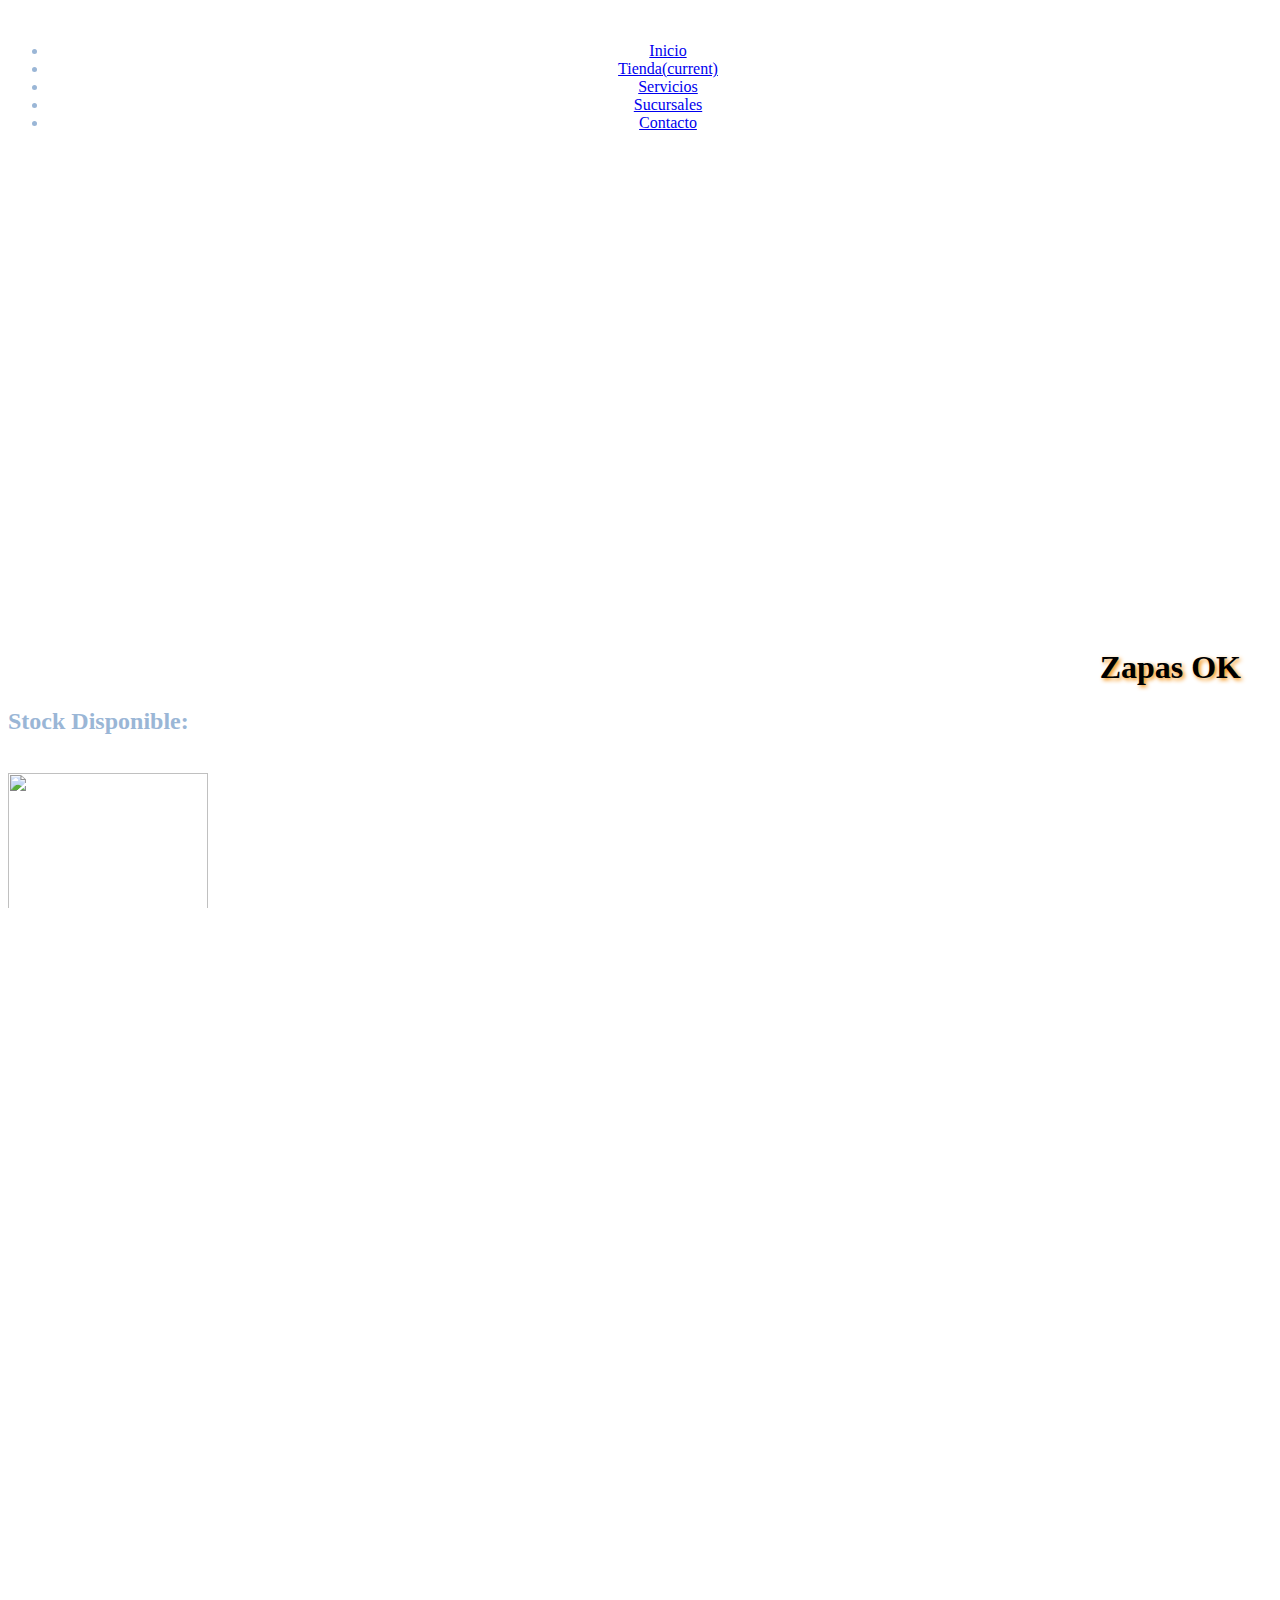
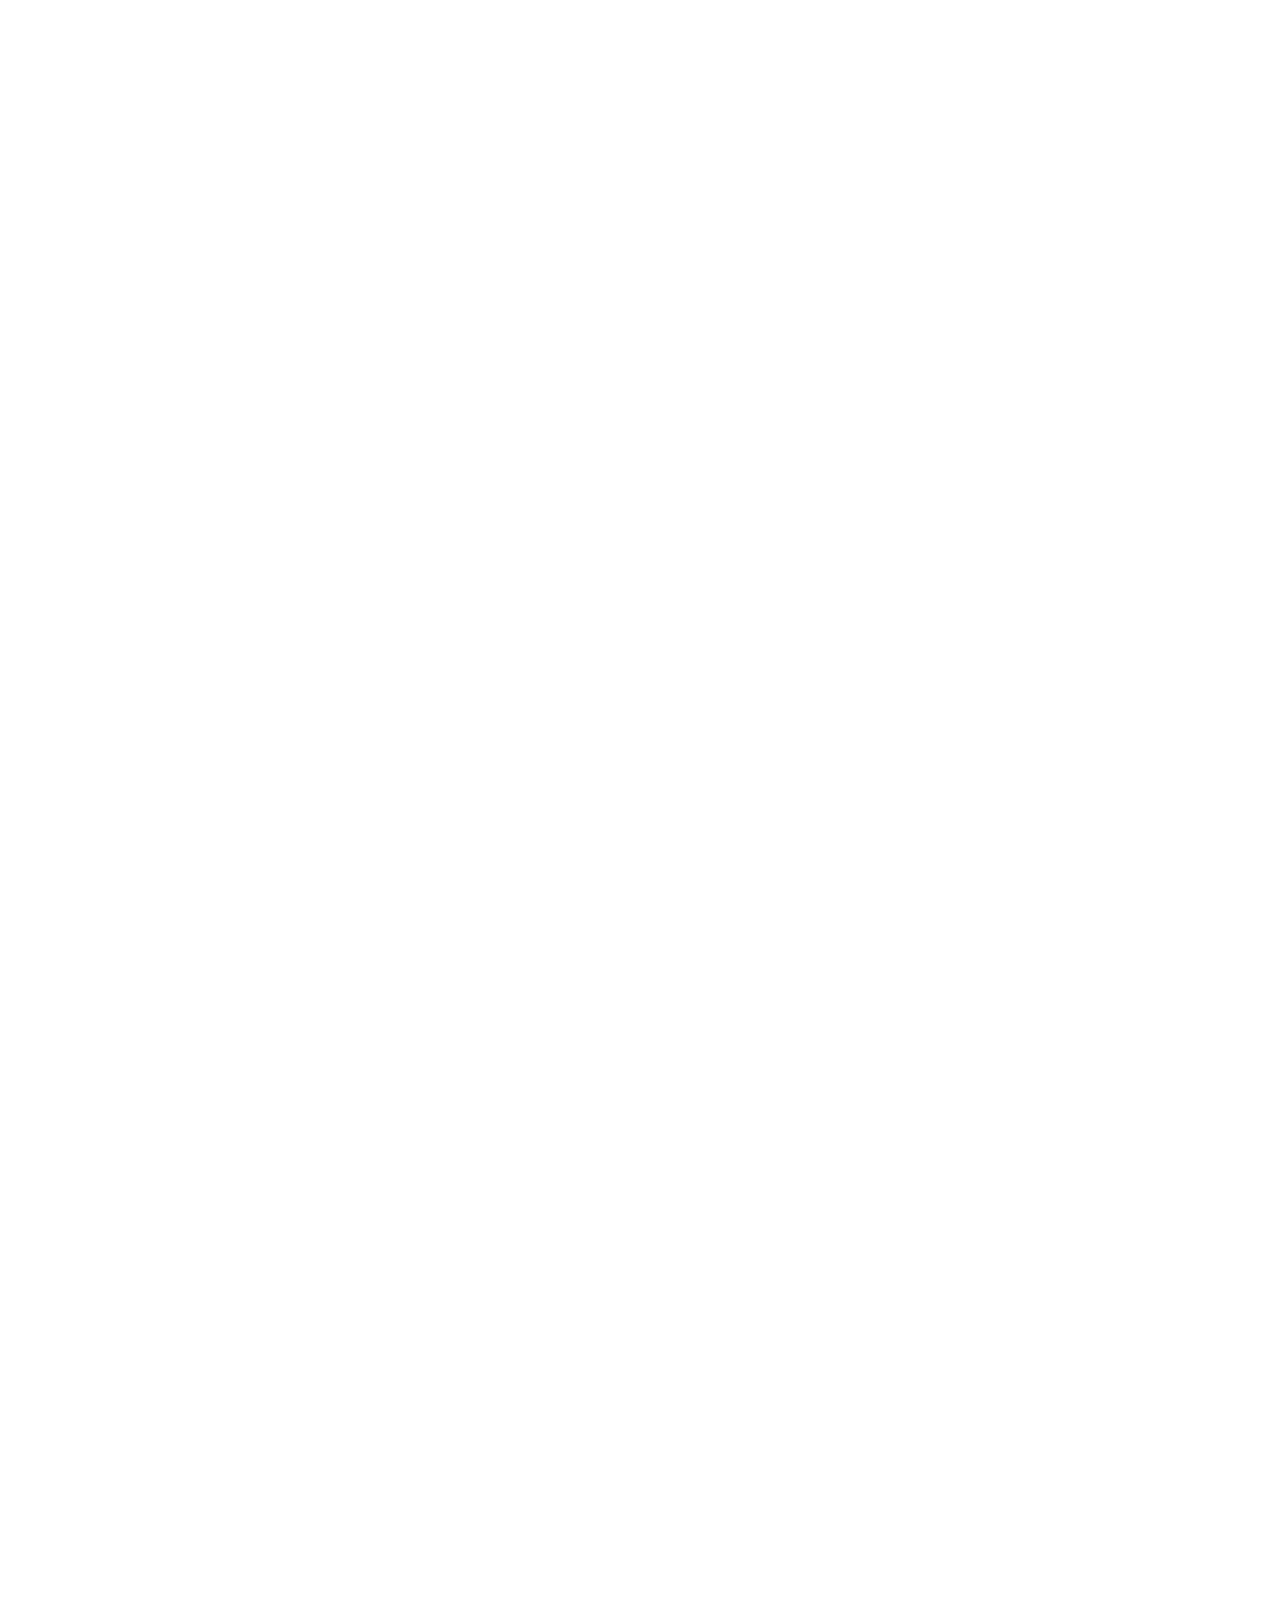
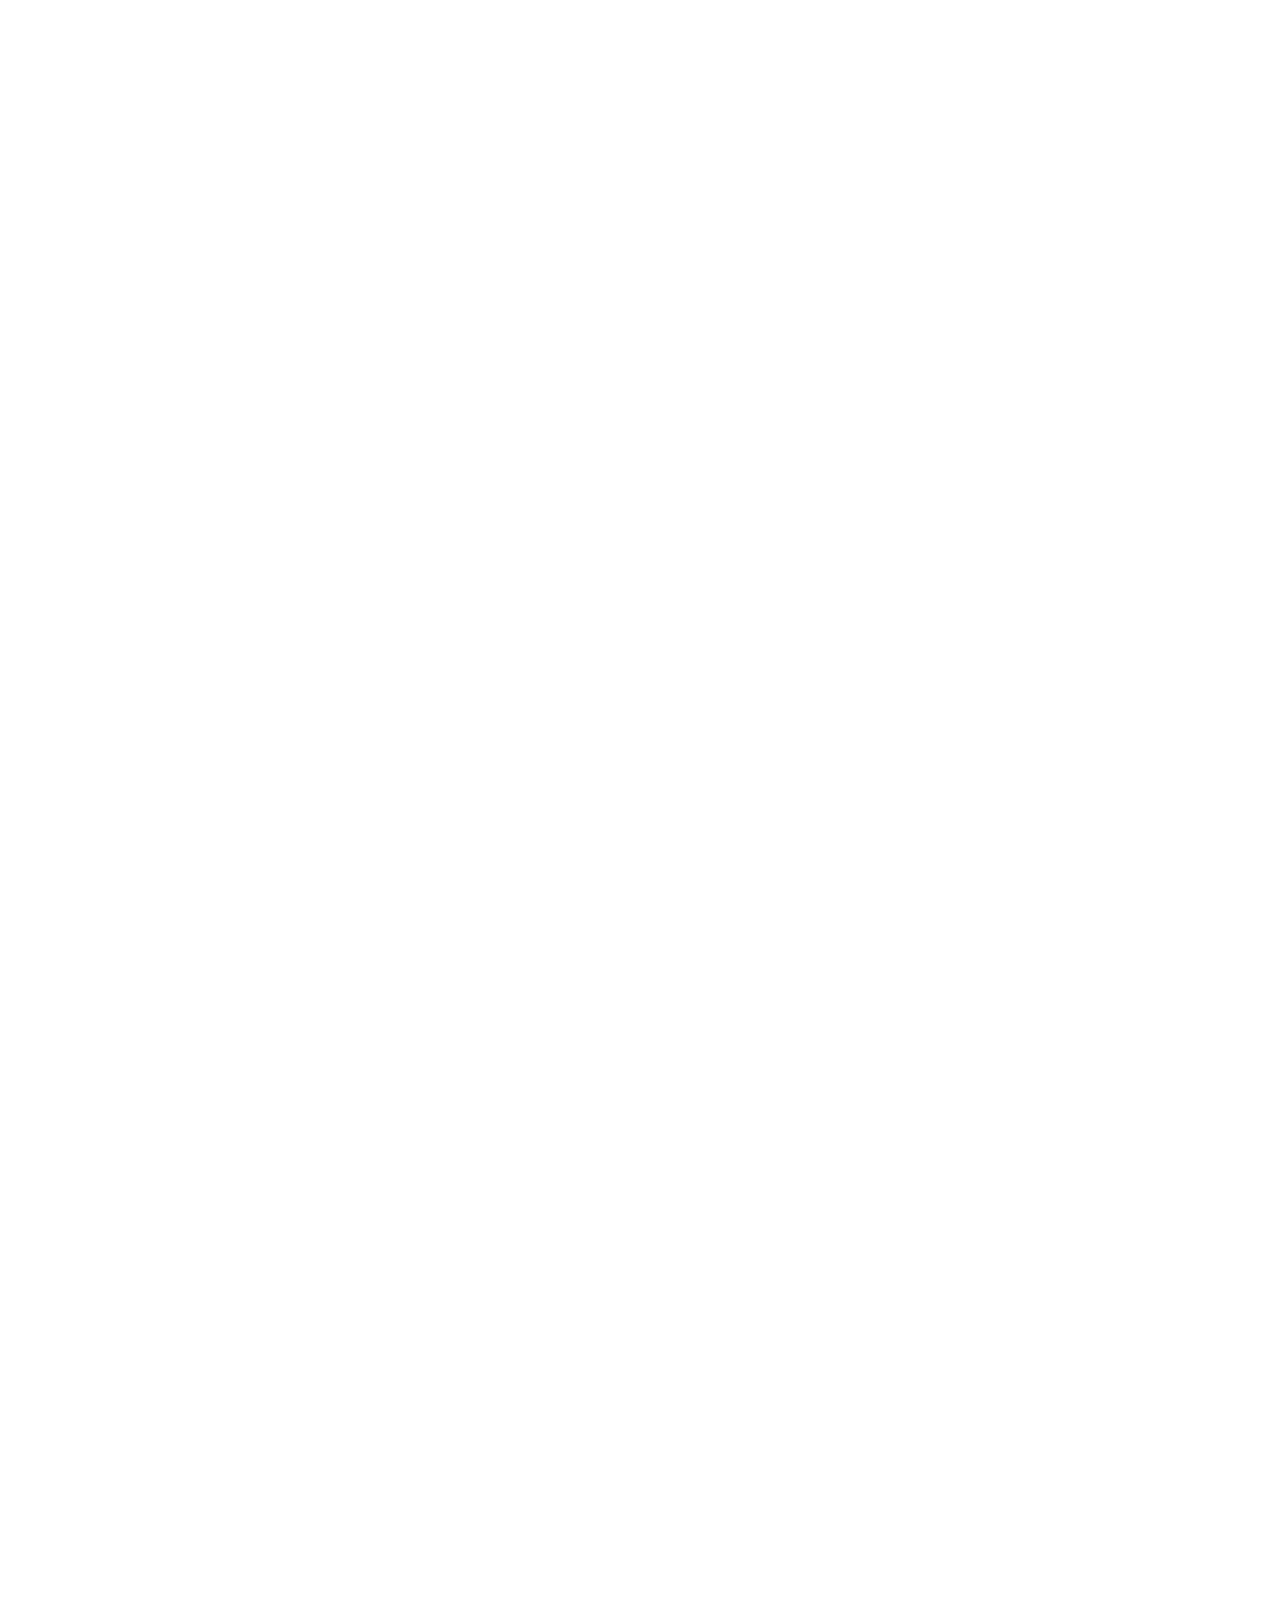
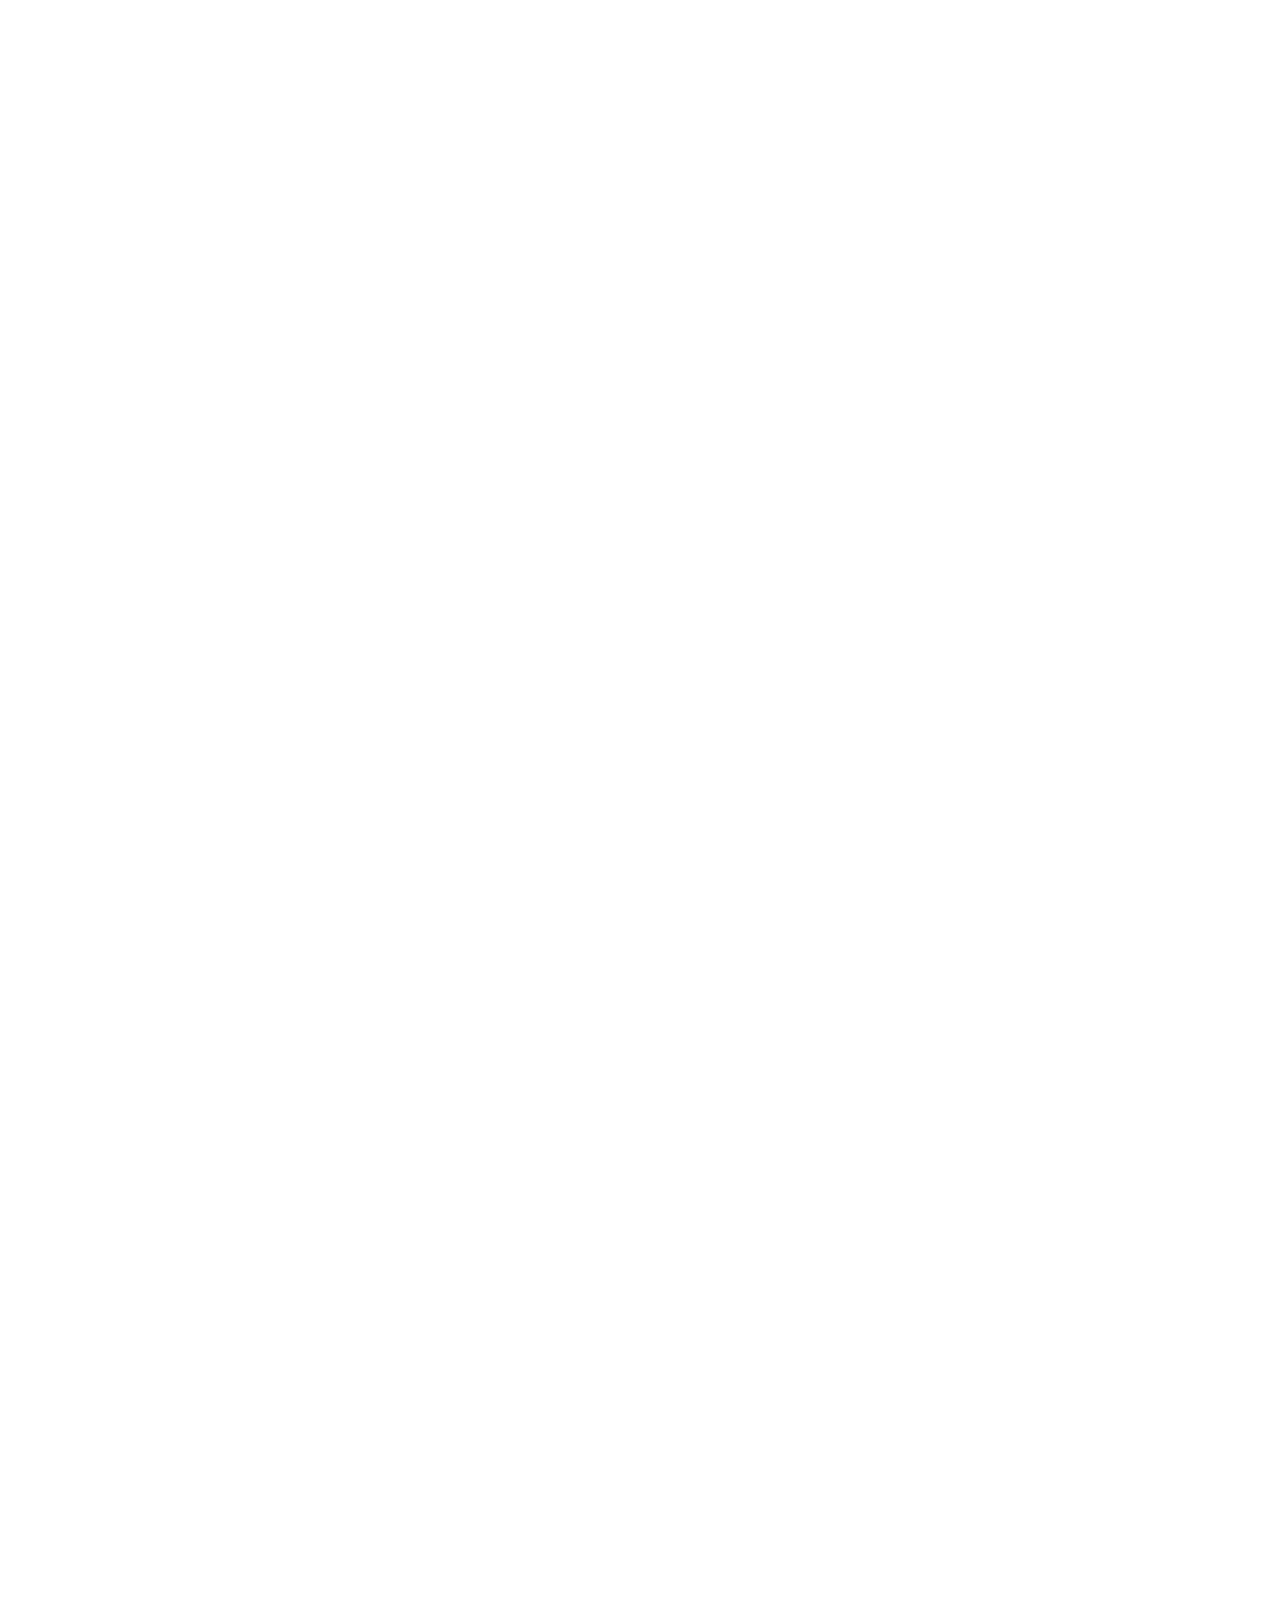
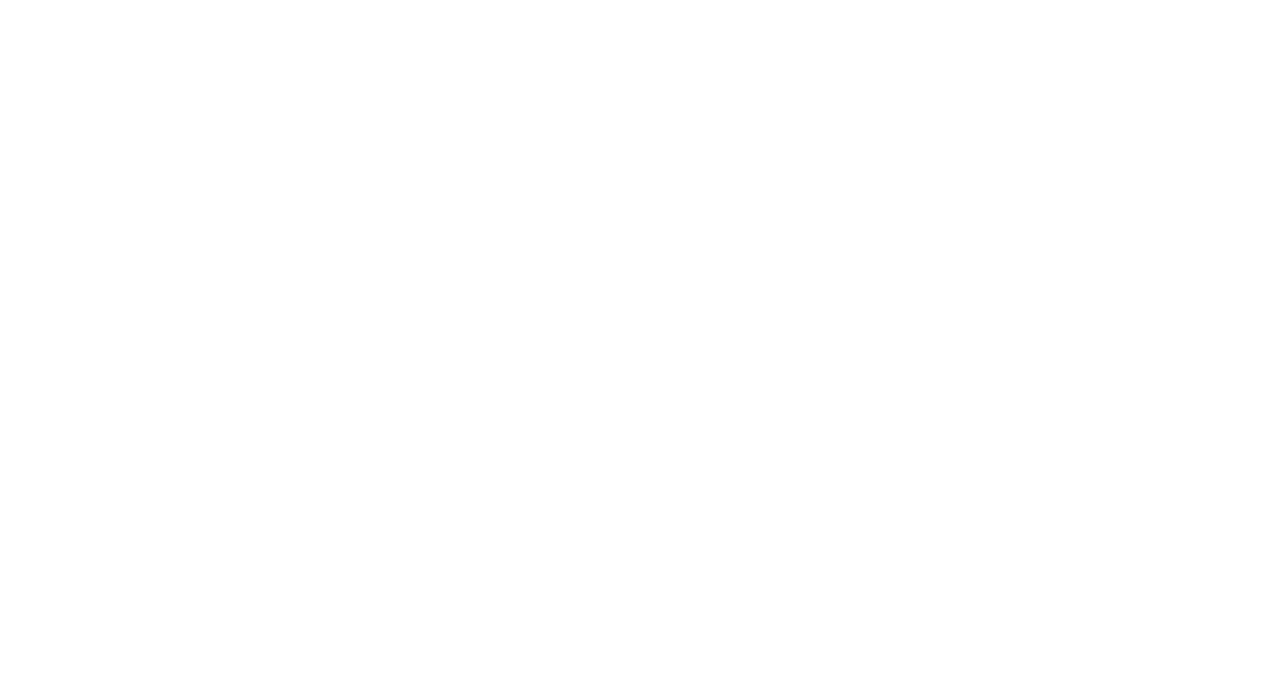
==== index.html @ 776e067f "arreglos varios" ====
<!DOCTYPE html>
<html lang="en">
<head>
  <meta charset="UTF-8">
  <meta http-equiv="X-UA-Compatible" content="IE=edge">
  <meta name="viewport" content="width=device-width, initial-scale=1.0">
  <meta name="description" content="Comprar en la tienda">
  <meta name="keywords" content="Tienda de Mascotas, Ponzoo, Comprar">
  <title>Zapas OK</title>
  <div id="scripts">
    <link rel="stylesheet" href="../css/estilos.css" />
    <link href="https://cdn.jsdelivr.net/npm/bootstrap@5.2.2/dist/css/bootstrap.min.css" rel="stylesheet" integrity="sha384-Zenh87qX5JnK2Jl0vWa8Ck2rdkQ2Bzep5IDxbcnCeuOxjzrPF/et3URy9Bv1WTRi" crossorigin="anonymous">
    <link href="https://cdn.lineicons.com/3.0/lineicons.css" rel="stylesheet">
    <!-- TOASTIFY -->
    <link rel="stylesheet" type="text/css" href="https://cdn.jsdelivr.net/npm/toastify-js/src/toastify.min.css">
  </div>
</head>
<body>
  <div class="grid-container">
    <div class="navigate-bar">
      <div class="container-fluid">   
        <nav class="navbar navbar-expand-md w-100 navbar-light bg-white">
          <a class="navbar-brand" href="../index.html">
            <img class="ponzoo-logo" src="" alt="">
          </a>
          <button class="navbar-toggler collapsed" type="button" data-toggle="collapse" data-target="#navbarSupportedContent" aria-controls="navbarSupportedContent" aria-expanded="false" aria-label="Toggle navigation">
            <span class="navbar-toggler-icon"></span>
          </button>
          <div class="collapse navbar-collapse justify-content-end" id="navbarSupportedContent">
            <ul class="navbar-nav">
              <li class="nav-item">
                <a class="nav-link" href="../index.html">Inicio</a>
              </li>
              <li class="nav-item active">
                <a class="nav-link" href="#">Tienda<span class="sr-only">(current)</span></a>
              </li>
              <li class="nav-item">
                <a class="nav-link" href="./services.html">Servicios</a>
              </li>
              <li class="nav-item">
                <a class="nav-link" href="./locations.html">Sucursales</a>
              </li>
              <li class="nav-item">
                <a class="nav-link" href="./contact.html">Contacto</a>
              </li>
            </ul>
          </div>
        </nav>
      </bar>
    </div>
    <div class="header">
      <div class="titulo">
        <h1>Zapas OK</h1>
      </div>
    </div>
  <div class="body-page">
      <h2>Stock Disponible: </h2>
      <div class="row" id="contenedorProductos"></div>

      <h2>Tu Carrito: </h2>
      <button class="btn btn-primary" id="verCarro" hidden>Ver Carrito</button>
      <button class="btn " id="vaciarCarro" style="background-color: #f48c06;">Vaciar Carrito</button>

      <h3>Total a pagar: $<span id="totalCompra">0</span></h3>
      <div class="row py-3" id="contenedorCarro"></div>
      <div id="finalizarCompra" style="text-align: center;"></div>
      <br>
  </div>
  <a class="btn btn-primary" data-bs-toggle="offcanvas" href="#offcanvasExample" role="button" aria-controls="offcanvasExample">
    Link with href
  </a>
  <button class="btn btn-primary" type="button" data-bs-toggle="offcanvas" data-bs-target="#offcanvasExample" aria-controls="offcanvasExample">
    Button with data-bs-target
  </button>
  
  <div class="offcanvas offcanvas-start" tabindex="-1" id="offcanvasExample" aria-labelledby="offcanvasExampleLabel">
    <div class="offcanvas-header">
      <h5 class="offcanvas-title" id="offcanvasExampleLabel">Offcanvas</h5>
      <button type="button" class="btn-close" data-bs-dismiss="offcanvas" aria-label="Close"></button>
    </div>
    <div class="offcanvas-body">
      <div>
        Some text as placeholder. In real life you can have the elements you have chosen. Like, text, images, lists, etc.
      </div>
      <div class="dropdown mt-3">
        <button class="btn btn-secondary dropdown-toggle" type="button" data-bs-toggle="dropdown">
          Dropdown button
        </button>
        <ul class="dropdown-menu">
          <li><a class="dropdown-item" href="#">Action</a></li>
          <li><a class="dropdown-item" href="#">Another action</a></li>
          <li><a class="dropdown-item" href="#">Something else here</a></li>
        </ul>
      </div>
    </div>
  </div>
  
  <script src="https://code.jquery.com/jquery-3.2.1.slim.min.js" integrity="sha384-KJ3o2DKtIkvYIK3UENzmM7KCkRr/rE9/Qpg6aAZGJwFDMVNA/GpGFF93hXpG5KkN" crossorigin="anonymous"></script>
  <script src="https://cdnjs.cloudflare.com/ajax/libs/popper.js/1.12.9/umd/popper.min.js" integrity="sha384-ApNbgh9B+Y1QKtv3Rn7W3mgPxhU9K/ScQsAP7hUibX39j7fakFPskvXusvfa0b4Q" crossorigin="anonymous"></script>
  <script src="https://cdn.jsdelivr.net/npm/bootstrap@5.2.2/dist/js/bootstrap.bundle.min.js" integrity="sha384-OERcA2EqjJCMA+/3y+gxIOqMEjwtxJY7qPCqsdltbNJuaOe923+mo//f6V8Qbsw3" crossorigin="anonymous"></script>
  <script src="../js/store.js"></script>
  <script src="//cdn.jsdelivr.net/npm/sweetalert2@11"></script>
  <script type="text/javascript" src="https://cdn.jsdelivr.net/npm/toastify-js"></script> 
</body>
</html>
---- css/estilos.css ----
html, body {
  width: 100vw;
  overflow-x: hidden;
}

.grid-container {
  display: grid;
  grid-auto-columns: 1fr;
  grid-template-columns: 1fr;
  grid-template-rows: 0.3fr 1fr 1fr 0.6fr;
  gap: 0px 0px;
  grid-template-areas: "navigate-bar" "header" "content" "footer";
  height: 100vh;
  color: rgb(154, 182, 214);
}

.navigate-bar {
  grid-area: navigate-bar;
}

.header {
  width: 100%;
  grid-area: header;
  background-image: url("../images/golden.jpg");
  background-position: center top;
  background-repeat: no-repeat;
}

.content {
  grid-area: content;
  align-content: center;
}

.footer {
  grid-area: footer;
  height: 10em;
  background-color: #f48c06;
  width: 100vw;
  align-items: center;
  display: grid;
  grid-auto-columns: 1fr;
  grid-template-columns: 1fr 1fr 1fr;
  grid-template-rows: 1fr;
  gap: 0px 0px 0px;
  grid-template-areas: "logo-fot imagen-al-azar social-media";
}

.imagen-al-azar {
  grid-area: imagen-al-azar;
}

.titulo {
  text-align: right;
  margin-right: 2em;
  padding-top: 30em;
  font-family: titleFont;
  color: black;
  text-shadow: 2px 2px 4px #f48c06;
}

.body-page {
  width: 100vw;
  margin-bottom: 10px;
}

h1 {
  margin-right: 15px;
}

.navbar .navbar-collapse {
  text-align: center;
}

.ponzoo-logo {
  margin-left: -25px;
  width: 95%;
}

.imagenes {
  display: flex;
  flex-wrap: wrap;
  list-style: none;
  justify-content: space-around;
  max-width: 100%;
  height: auto;
  text-align: center;
}
.imagenes img {
  transition: transform 0.2s;
  /* Animation */
}
.imagenes img:hover {
  transform: scale(1.2);
}

span.badge.bg-primary.rounded-pill.numerito {
  background-color: #f48c06;
}

.medios-pago {
  margin-top: 20px;
}

#estasPorComprar {
  margin-top: 20px;
  margin-bottom: 20px;
}

#pagarAhora {
  margin-top: 20px;
  margin-bottom: 20px;
}

#procesoFinal {
  margin-top: 50px;
  margin-bottom: 50px;
}

@keyframes rotate {from {transform: rotate(0deg);}
    to {transform: rotate(360deg);}}
@-webkit-keyframes rotate {from {-webkit-transform: rotate(0deg);}
  to {-webkit-transform: rotate(360deg);}}
.imgr{
    -webkit-animation: 3s rotate linear infinite;
    animation: 3s rotate linear infinite;
    -webkit-transform-origin: 50% 50%;
    transform-origin: 50% 50%;
    display: block;
  width: 7em;
  margin-top: 20px;
  margin-left: auto;
  margin-right: auto;
}

.completado{
  display: block;
width: 7em;
margin-top: 20px;
margin-left: auto;
margin-right: auto;
}

#total {
  margin-top: 20px;
  margin-bottom: 20px;
}

.ponzoo {
  margin-top: -10px;
  margin-bottom: -10px;
  font-size: 1.8em;
  font-family: titleFont;
  color: black;
}

#contenedorProductos {
  justify-content: center;
}

#contenedorCarro {
  justify-content: center;
}

.logos {
  padding: 0;
  display: flex;
  flex-wrap: nowrap;
  list-style: none;
  justify-content: center;
  gap: 20px;
}

.imageCard {
  width: 200px;
  height: 300px;
  object-fit: cover;
}

.parrafo {
  margin-top: 20px;
}

.whatsapp {
  position: fixed;
  width: 60px;
  height: 60px;
  bottom: 40px;
  right: 40px;
  background-color: #25d366;
  color: #FFF;
  border-radius: 50px;
  text-align: center;
  font-size: 30px;
  z-index: 100;
}

.whatsapp-icon {
  margin-top: 13px;
}

.foot {
  display: block;
  width: 7em;
  margin-left: auto;
  margin-right: auto;
}
.foot:hover {
  animation: shake 10.82s cubic-bezier(0.36, 0.07, 0.19, 0.97) both infinite;
  transform: translate3d(0, 0, 0);
  backface-visibility: hidden;
  perspective: 1000px;
}

@keyframes shake {
  .76%, 6.84% {
    transform: translate3d(-1px, 0, 0);
  }
  1.52%, 6.08% {
    transform: translate3d(2px, 0, 0);
  }
  2.28%, 3.8%, 5.32% {
    transform: translate3d(-4px, 0, 0);
  }
  3.04%, 4.56% {
    transform: translate3d(4px, 0, 0);
  }
}
@keyframes shakeservices {
  0% {
    transform: translate(1px, 1px) rotate(0deg);
  }
  10% {
    transform: translate(-1px, -2px) rotate(-1deg);
  }
  20% {
    transform: translate(-3px, 0px) rotate(1deg);
  }
  30% {
    transform: translate(3px, 2px) rotate(0deg);
  }
  40% {
    transform: translate(1px, -1px) rotate(1deg);
  }
  50% {
    transform: translate(-1px, 2px) rotate(-1deg);
  }
  60% {
    transform: translate(-3px, 1px) rotate(0deg);
  }
  70% {
    transform: translate(3px, 1px) rotate(-1deg);
  }
  80% {
    transform: translate(-1px, -1px) rotate(1deg);
  }
  90% {
    transform: translate(1px, 2px) rotate(0deg);
  }
  100% {
    transform: translate(1px, -2px) rotate(-1deg);
  }
}
.description {
  margin: 3em 3em 3em 3em;
  font-family: -apple-system, BlinkMacSystemFont, "Segoe UI", Roboto, Oxygen, Ubuntu, Cantarell, "Open Sans", "Helvetica Neue", sans-serif;
}

.video {
  text-align: center;
}

.serv {
  margin-left: 3em;
  margin-right: 3em;
  font-family: -apple-system, BlinkMacSystemFont, "Segoe UI", Roboto, Oxygen, Ubuntu, Cantarell, "Open Sans", "Helvetica Neue", sans-serif;
}

#imgscs {
  max-width: 20%;
  height: auto;
}
#imgscs:hover {
  /* Start the shake animation and make the animation last for 0.5 seconds */
  animation: shakeservices 1s;
  /* When the animation is finished, start again */
  animation-iteration-count: infinite;
}

.map {
  margin-bottom: 15px;
}

.vets {
  padding-top: 5px;
}

#contact {
  margin-bottom: 25px;
}

.logo-fot {
  grid-area: logo-fot;
}

.social-media {
  grid-area: social-media;
}

#follow, .ponzoo, .description, .serv {
  text-align: center;
  font-weight: bolder;
}

.carousel {
  max-width: 700px;
  width: 60%;
}

.carrusel {
  display: flex;
  justify-content: center;
  margin-bottom: 10px;
}

.carousel-caption {
  text-shadow: 2px 2px 4px black;
}

#mensaje {
  padding: 5px;
  border: 2px solid #ccc;
  -webkit-border-radius: 5px;
  border-radius: 5px;
}

input[type=text], input[type=number], input[type=month], input[type=tel] {
  padding: 5px;
  border: 2px solid #ccc;
  -webkit-border-radius: 5px;
  border-radius: 5px;
}

input[type=text]:focus {
  border-color: #333;
}

input[type=submit], input[type=reset] {
  padding: 5px 15px;
  background: #f48c06;
  border: 0 none;
  cursor: pointer;
  -webkit-border-radius: 5px;
  border-radius: 5px;
}

.crl--red1 {
  text-shadow: 0px 0px 10px black;
}

.crl--red2 {
  text-shadow: 0px 0px 10px #9c9c9c;
}

.crl--red3 {
  text-shadow: 0px 0px 10px #f48c06;
}

.crl--red4 {
  text-shadow: 0px 0px 10px #04643c;
}

@media (max-width: 750px) {
  .whatsapp {
    visibility: hidden;
  }
}
@media (max-width: 650px) {
  .video iframe {
    width: 500px;
    height: 280px;
  }

  .map {
    position: relative;
    padding-bottom: 65.25%;
    padding-top: 30px;
    height: 0;
    overflow: hidden;
  }
  .map iframe {
    position: absolute;
    top: 0;
    left: 0;
    width: 100%;
    height: 100%;
  }

  .whatsapp {
    visibility: hidden;
  }
}
@media (max-width: 525px) {
  .header {
    background-image: url("../images/header-mini.png");
    background-position: center top;
    background-repeat: no-repeat;
  }

  .imagen-al-azar {
    visibility: hidden;
  }

  .titulo {
    padding-top: 60%;
    margin-right: 0;
  }

  .titulo h1 {
    font-size: xx-large;
    text-align: center;
    font-family: titleFont;
    color: black;
    text-shadow: 1px 1px 2px #f48c06;
    margin-right: 0px;
  }

  .video iframe {
    width: 365px;
    height: 235px;
  }

  p {
    font-size: 95%;
  }

  .footer {
    display: grid;
    grid-auto-columns: 1fr;
    grid-template-columns: 1fr;
    grid-template-rows: 1fr 1fr;
    gap: 0px 0px;
    grid-template-areas: "logo-fot" "social-media";
    height: 208px;
  }

  .random-img {
    margin-top: 8px;
    margin-bottom: -15 px;
  }

  .logo-fot {
    margin-top: 8px;
    margin-bottom: -15 px;
  }

  #imgscs {
    max-width: 60%;
    height: auto;
  }

  .vets img {
    width: 350px;
    height: 268px;
  }
}
@media (max-width: 390px) {
  button.navbar-toggler {
    padding: 0.1rem 0.4rem;
    font-size: 1rem;
  }

  a.navbar-brand {
    width: 70%;
  }

  .titulo {
    padding-top: 80%;
  }

  .service img {
    width: 70%;
  }

  .video iframe {
    width: 260px;
    height: 190px;
  }

  p {
    font-size: 90%;
  }

  .vets img {
    width: 250px;
    height: 191px;
  }
}
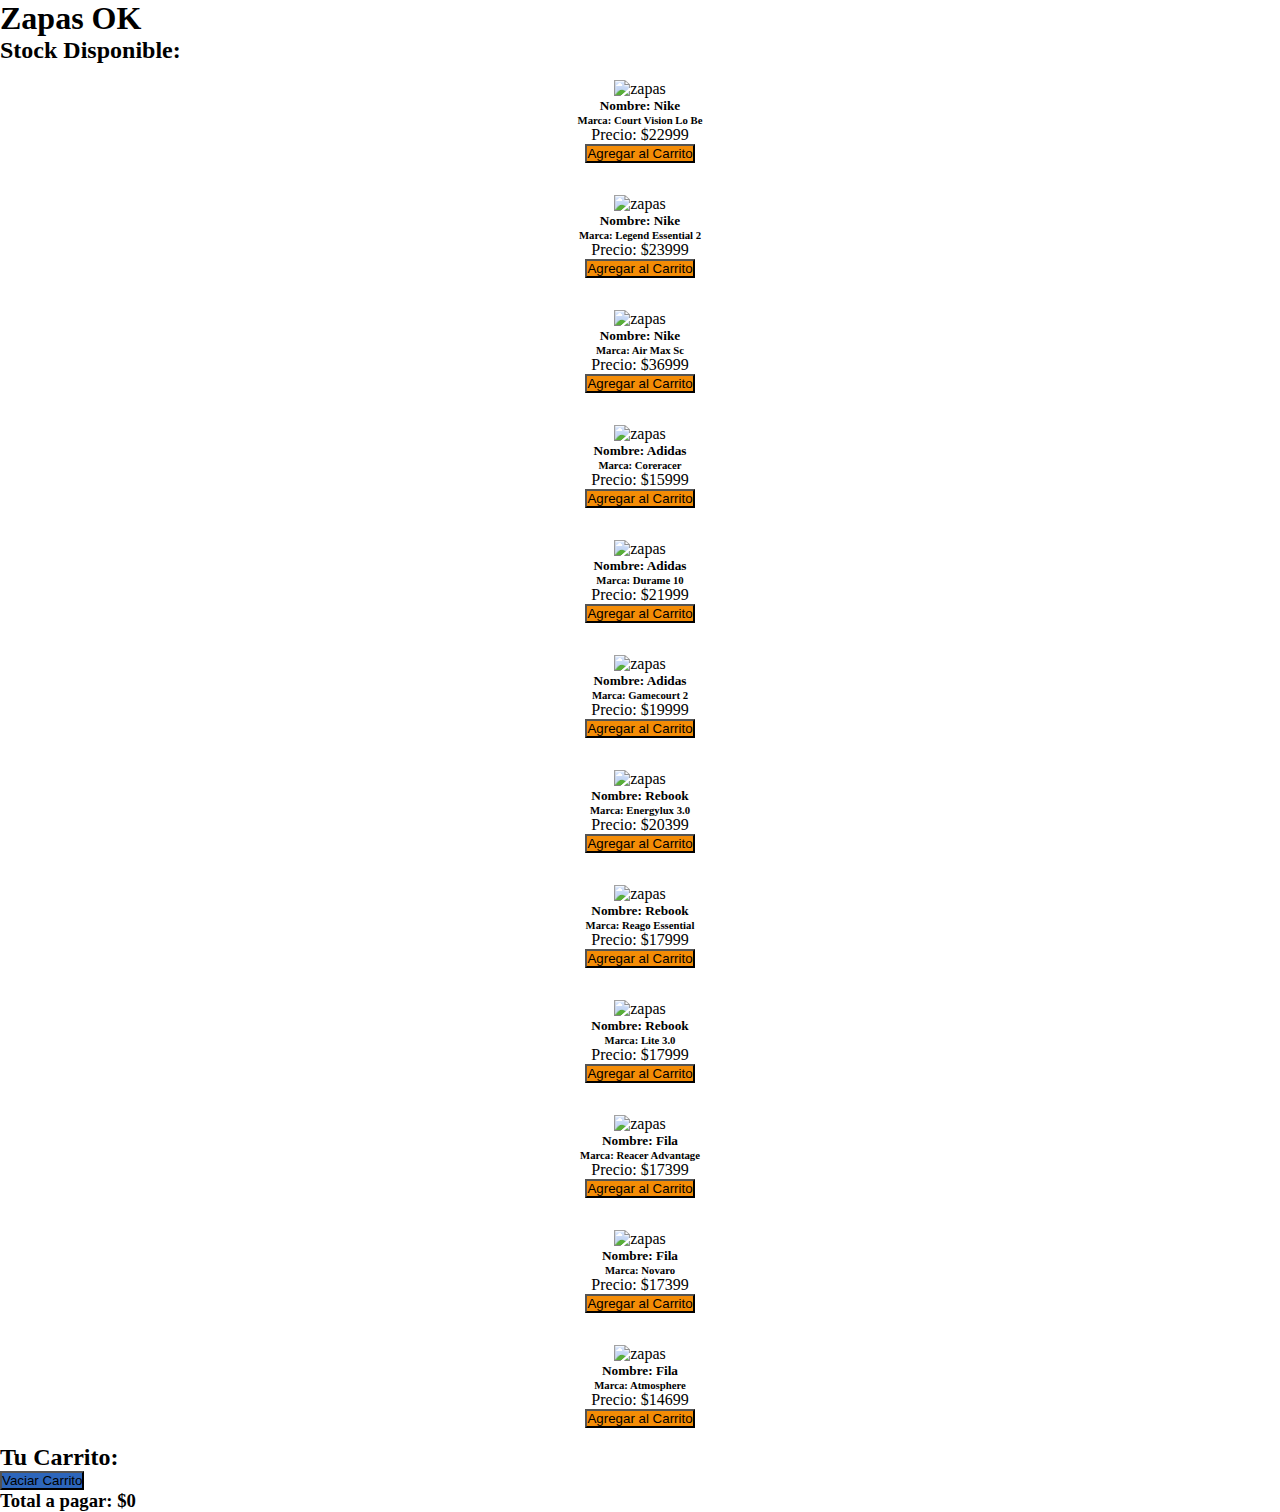
==== commit 6b410c34: "imagenes" ====
--- a/index.html
+++ b/index.html
@@ -1,11 +1,11 @@
 <!DOCTYPE html>
-<html lang="en">
+<html lang="es">
 <head>
   <meta charset="UTF-8">
   <meta http-equiv="X-UA-Compatible" content="IE=edge">
   <meta name="viewport" content="width=device-width, initial-scale=1.0">
   <meta name="description" content="Comprar en la tienda">
-  <meta name="keywords" content="Tienda de Mascotas, Ponzoo, Comprar">
+  <meta name="keywords" content="">
   <title>Zapas OK</title>
   <div id="scripts">
     <link rel="stylesheet" href="../css/estilos.css" />
@@ -16,89 +16,31 @@
   </div>
 </head>
 <body>
-  <div class="grid-container">
-    <div class="navigate-bar">
-      <div class="container-fluid">   
-        <nav class="navbar navbar-expand-md w-100 navbar-light bg-white">
-          <a class="navbar-brand" href="../index.html">
-            <img class="ponzoo-logo" src="" alt="">
-          </a>
-          <button class="navbar-toggler collapsed" type="button" data-toggle="collapse" data-target="#navbarSupportedContent" aria-controls="navbarSupportedContent" aria-expanded="false" aria-label="Toggle navigation">
-            <span class="navbar-toggler-icon"></span>
-          </button>
-          <div class="collapse navbar-collapse justify-content-end" id="navbarSupportedContent">
-            <ul class="navbar-nav">
-              <li class="nav-item">
-                <a class="nav-link" href="../index.html">Inicio</a>
-              </li>
-              <li class="nav-item active">
-                <a class="nav-link" href="#">Tienda<span class="sr-only">(current)</span></a>
-              </li>
-              <li class="nav-item">
-                <a class="nav-link" href="./services.html">Servicios</a>
-              </li>
-              <li class="nav-item">
-                <a class="nav-link" href="./locations.html">Sucursales</a>
-              </li>
-              <li class="nav-item">
-                <a class="nav-link" href="./contact.html">Contacto</a>
-              </li>
-            </ul>
-          </div>
-        </nav>
-      </bar>
-    </div>
+  <div class="container">
     <div class="header">
       <div class="titulo">
         <h1>Zapas OK</h1>
-      </div>
     </div>
-  <div class="body-page">
-      <h2>Stock Disponible: </h2>
-      <div class="row" id="contenedorProductos"></div>
+  
+    <h2>Stock Disponible: </h2>
+    <div class="row" id="contenedorProductos"></div>
 
-      <h2>Tu Carrito: </h2>
-      <button class="btn btn-primary" id="verCarro" hidden>Ver Carrito</button>
-      <button class="btn " id="vaciarCarro" style="background-color: #f48c06;">Vaciar Carrito</button>
+    <h2>Tu Carrito: </h2>
+    <button class="btn btn-primary" id="verCarro" hidden>Ver Carrito</button>
+    <button class="btn " id="vaciarCarro" style="background-color: #2d66bb;">Vaciar Carrito</button>
 
-      <h3>Total a pagar: $<span id="totalCompra">0</span></h3>
-      <div class="row py-3" id="contenedorCarro"></div>
-      <div id="finalizarCompra" style="text-align: center;"></div>
-      <br>
+    <h3>Total a pagar: $<span id="totalCompra">0</span></h3>
+    <div class="row py-3" id="contenedorCarro"></div>
+    <div id="finalizarCompra" style="text-align: center;"></div>
+      
   </div>
-  <a class="btn btn-primary" data-bs-toggle="offcanvas" href="#offcanvasExample" role="button" aria-controls="offcanvasExample">
-    Link with href
-  </a>
-  <button class="btn btn-primary" type="button" data-bs-toggle="offcanvas" data-bs-target="#offcanvasExample" aria-controls="offcanvasExample">
-    Button with data-bs-target
-  </button>
   
-  <div class="offcanvas offcanvas-start" tabindex="-1" id="offcanvasExample" aria-labelledby="offcanvasExampleLabel">
-    <div class="offcanvas-header">
-      <h5 class="offcanvas-title" id="offcanvasExampleLabel">Offcanvas</h5>
-      <button type="button" class="btn-close" data-bs-dismiss="offcanvas" aria-label="Close"></button>
-    </div>
-    <div class="offcanvas-body">
-      <div>
-        Some text as placeholder. In real life you can have the elements you have chosen. Like, text, images, lists, etc.
-      </div>
-      <div class="dropdown mt-3">
-        <button class="btn btn-secondary dropdown-toggle" type="button" data-bs-toggle="dropdown">
-          Dropdown button
-        </button>
-        <ul class="dropdown-menu">
-          <li><a class="dropdown-item" href="#">Action</a></li>
-          <li><a class="dropdown-item" href="#">Another action</a></li>
-          <li><a class="dropdown-item" href="#">Something else here</a></li>
-        </ul>
-      </div>
-    </div>
-  </div>
+  
   
   <script src="https://code.jquery.com/jquery-3.2.1.slim.min.js" integrity="sha384-KJ3o2DKtIkvYIK3UENzmM7KCkRr/rE9/Qpg6aAZGJwFDMVNA/GpGFF93hXpG5KkN" crossorigin="anonymous"></script>
   <script src="https://cdnjs.cloudflare.com/ajax/libs/popper.js/1.12.9/umd/popper.min.js" integrity="sha384-ApNbgh9B+Y1QKtv3Rn7W3mgPxhU9K/ScQsAP7hUibX39j7fakFPskvXusvfa0b4Q" crossorigin="anonymous"></script>
   <script src="https://cdn.jsdelivr.net/npm/bootstrap@5.2.2/dist/js/bootstrap.bundle.min.js" integrity="sha384-OERcA2EqjJCMA+/3y+gxIOqMEjwtxJY7qPCqsdltbNJuaOe923+mo//f6V8Qbsw3" crossorigin="anonymous"></script>
-  <script src="../js/store.js"></script>
+  <script src="../js/main.js"></script>
   <script src="//cdn.jsdelivr.net/npm/sweetalert2@11"></script>
   <script type="text/javascript" src="https://cdn.jsdelivr.net/npm/toastify-js"></script> 
 </body>
--- a/css/estilos.css
+++ b/css/estilos.css
@@ -1,498 +1,15 @@
-
-html, body {
-  width: 100vw;
-  overflow-x: hidden;
+*{
+  margin: 0;
+  padding: 0;
+  box-sizing: border-box;
+}
+.tarjeta{
+  
+  display: flex;
+  align-items: center;
+  padding: 1rem;
+  text-align: center;
+  justify-content:space-around;
+  
 }
 
-.grid-container {
-  display: grid;
-  grid-auto-columns: 1fr;
-  grid-template-columns: 1fr;
-  grid-template-rows: 0.3fr 1fr 1fr 0.6fr;
-  gap: 0px 0px;
-  grid-template-areas: "navigate-bar" "header" "content" "footer";
-  height: 100vh;
-  color: rgb(154, 182, 214);
-}
-
-.navigate-bar {
-  grid-area: navigate-bar;
-}
-
-.header {
-  width: 100%;
-  grid-area: header;
-  background-image: url("../images/golden.jpg");
-  background-position: center top;
-  background-repeat: no-repeat;
-}
-
-.content {
-  grid-area: content;
-  align-content: center;
-}
-
-.footer {
-  grid-area: footer;
-  height: 10em;
-  background-color: #f48c06;
-  width: 100vw;
-  align-items: center;
-  display: grid;
-  grid-auto-columns: 1fr;
-  grid-template-columns: 1fr 1fr 1fr;
-  grid-template-rows: 1fr;
-  gap: 0px 0px 0px;
-  grid-template-areas: "logo-fot imagen-al-azar social-media";
-}
-
-.imagen-al-azar {
-  grid-area: imagen-al-azar;
-}
-
-.titulo {
-  text-align: right;
-  margin-right: 2em;
-  padding-top: 30em;
-  font-family: titleFont;
-  color: black;
-  text-shadow: 2px 2px 4px #f48c06;
-}
-
-.body-page {
-  width: 100vw;
-  margin-bottom: 10px;
-}
-
-h1 {
-  margin-right: 15px;
-}
-
-.navbar .navbar-collapse {
-  text-align: center;
-}
-
-.ponzoo-logo {
-  margin-left: -25px;
-  width: 95%;
-}
-
-.imagenes {
-  display: flex;
-  flex-wrap: wrap;
-  list-style: none;
-  justify-content: space-around;
-  max-width: 100%;
-  height: auto;
-  text-align: center;
-}
-.imagenes img {
-  transition: transform 0.2s;
-  /* Animation */
-}
-.imagenes img:hover {
-  transform: scale(1.2);
-}
-
-span.badge.bg-primary.rounded-pill.numerito {
-  background-color: #f48c06;
-}
-
-.medios-pago {
-  margin-top: 20px;
-}
-
-#estasPorComprar {
-  margin-top: 20px;
-  margin-bottom: 20px;
-}
-
-#pagarAhora {
-  margin-top: 20px;
-  margin-bottom: 20px;
-}
-
-#procesoFinal {
-  margin-top: 50px;
-  margin-bottom: 50px;
-}
-
-@keyframes rotate {from {transform: rotate(0deg);}
-    to {transform: rotate(360deg);}}
-@-webkit-keyframes rotate {from {-webkit-transform: rotate(0deg);}
-  to {-webkit-transform: rotate(360deg);}}
-.imgr{
-    -webkit-animation: 3s rotate linear infinite;
-    animation: 3s rotate linear infinite;
-    -webkit-transform-origin: 50% 50%;
-    transform-origin: 50% 50%;
-    display: block;
-  width: 7em;
-  margin-top: 20px;
-  margin-left: auto;
-  margin-right: auto;
-}
-
-.completado{
-  display: block;
-width: 7em;
-margin-top: 20px;
-margin-left: auto;
-margin-right: auto;
-}
-
-#total {
-  margin-top: 20px;
-  margin-bottom: 20px;
-}
-
-.ponzoo {
-  margin-top: -10px;
-  margin-bottom: -10px;
-  font-size: 1.8em;
-  font-family: titleFont;
-  color: black;
-}
-
-#contenedorProductos {
-  justify-content: center;
-}
-
-#contenedorCarro {
-  justify-content: center;
-}
-
-.logos {
-  padding: 0;
-  display: flex;
-  flex-wrap: nowrap;
-  list-style: none;
-  justify-content: center;
-  gap: 20px;
-}
-
-.imageCard {
-  width: 200px;
-  height: 300px;
-  object-fit: cover;
-}
-
-.parrafo {
-  margin-top: 20px;
-}
-
-.whatsapp {
-  position: fixed;
-  width: 60px;
-  height: 60px;
-  bottom: 40px;
-  right: 40px;
-  background-color: #25d366;
-  color: #FFF;
-  border-radius: 50px;
-  text-align: center;
-  font-size: 30px;
-  z-index: 100;
-}
-
-.whatsapp-icon {
-  margin-top: 13px;
-}
-
-.foot {
-  display: block;
-  width: 7em;
-  margin-left: auto;
-  margin-right: auto;
-}
-.foot:hover {
-  animation: shake 10.82s cubic-bezier(0.36, 0.07, 0.19, 0.97) both infinite;
-  transform: translate3d(0, 0, 0);
-  backface-visibility: hidden;
-  perspective: 1000px;
-}
-
-@keyframes shake {
-  .76%, 6.84% {
-    transform: translate3d(-1px, 0, 0);
-  }
-  1.52%, 6.08% {
-    transform: translate3d(2px, 0, 0);
-  }
-  2.28%, 3.8%, 5.32% {
-    transform: translate3d(-4px, 0, 0);
-  }
-  3.04%, 4.56% {
-    transform: translate3d(4px, 0, 0);
-  }
-}
-@keyframes shakeservices {
-  0% {
-    transform: translate(1px, 1px) rotate(0deg);
-  }
-  10% {
-    transform: translate(-1px, -2px) rotate(-1deg);
-  }
-  20% {
-    transform: translate(-3px, 0px) rotate(1deg);
-  }
-  30% {
-    transform: translate(3px, 2px) rotate(0deg);
-  }
-  40% {
-    transform: translate(1px, -1px) rotate(1deg);
-  }
-  50% {
-    transform: translate(-1px, 2px) rotate(-1deg);
-  }
-  60% {
-    transform: translate(-3px, 1px) rotate(0deg);
-  }
-  70% {
-    transform: translate(3px, 1px) rotate(-1deg);
-  }
-  80% {
-    transform: translate(-1px, -1px) rotate(1deg);
-  }
-  90% {
-    transform: translate(1px, 2px) rotate(0deg);
-  }
-  100% {
-    transform: translate(1px, -2px) rotate(-1deg);
-  }
-}
-.description {
-  margin: 3em 3em 3em 3em;
-  font-family: -apple-system, BlinkMacSystemFont, "Segoe UI", Roboto, Oxygen, Ubuntu, Cantarell, "Open Sans", "Helvetica Neue", sans-serif;
-}
-
-.video {
-  text-align: center;
-}
-
-.serv {
-  margin-left: 3em;
-  margin-right: 3em;
-  font-family: -apple-system, BlinkMacSystemFont, "Segoe UI", Roboto, Oxygen, Ubuntu, Cantarell, "Open Sans", "Helvetica Neue", sans-serif;
-}
-
-#imgscs {
-  max-width: 20%;
-  height: auto;
-}
-#imgscs:hover {
-  /* Start the shake animation and make the animation last for 0.5 seconds */
-  animation: shakeservices 1s;
-  /* When the animation is finished, start again */
-  animation-iteration-count: infinite;
-}
-
-.map {
-  margin-bottom: 15px;
-}
-
-.vets {
-  padding-top: 5px;
-}
-
-#contact {
-  margin-bottom: 25px;
-}
-
-.logo-fot {
-  grid-area: logo-fot;
-}
-
-.social-media {
-  grid-area: social-media;
-}
-
-#follow, .ponzoo, .description, .serv {
-  text-align: center;
-  font-weight: bolder;
-}
-
-.carousel {
-  max-width: 700px;
-  width: 60%;
-}
-
-.carrusel {
-  display: flex;
-  justify-content: center;
-  margin-bottom: 10px;
-}
-
-.carousel-caption {
-  text-shadow: 2px 2px 4px black;
-}
-
-#mensaje {
-  padding: 5px;
-  border: 2px solid #ccc;
-  -webkit-border-radius: 5px;
-  border-radius: 5px;
-}
-
-input[type=text], input[type=number], input[type=month], input[type=tel] {
-  padding: 5px;
-  border: 2px solid #ccc;
-  -webkit-border-radius: 5px;
-  border-radius: 5px;
-}
-
-input[type=text]:focus {
-  border-color: #333;
-}
-
-input[type=submit], input[type=reset] {
-  padding: 5px 15px;
-  background: #f48c06;
-  border: 0 none;
-  cursor: pointer;
-  -webkit-border-radius: 5px;
-  border-radius: 5px;
-}
-
-.crl--red1 {
-  text-shadow: 0px 0px 10px black;
-}
-
-.crl--red2 {
-  text-shadow: 0px 0px 10px #9c9c9c;
-}
-
-.crl--red3 {
-  text-shadow: 0px 0px 10px #f48c06;
-}
-
-.crl--red4 {
-  text-shadow: 0px 0px 10px #04643c;
-}
-
-@media (max-width: 750px) {
-  .whatsapp {
-    visibility: hidden;
-  }
-}
-@media (max-width: 650px) {
-  .video iframe {
-    width: 500px;
-    height: 280px;
-  }
-
-  .map {
-    position: relative;
-    padding-bottom: 65.25%;
-    padding-top: 30px;
-    height: 0;
-    overflow: hidden;
-  }
-  .map iframe {
-    position: absolute;
-    top: 0;
-    left: 0;
-    width: 100%;
-    height: 100%;
-  }
-
-  .whatsapp {
-    visibility: hidden;
-  }
-}
-@media (max-width: 525px) {
-  .header {
-    background-image: url("../images/header-mini.png");
-    background-position: center top;
-    background-repeat: no-repeat;
-  }
-
-  .imagen-al-azar {
-    visibility: hidden;
-  }
-
-  .titulo {
-    padding-top: 60%;
-    margin-right: 0;
-  }
-
-  .titulo h1 {
-    font-size: xx-large;
-    text-align: center;
-    font-family: titleFont;
-    color: black;
-    text-shadow: 1px 1px 2px #f48c06;
-    margin-right: 0px;
-  }
-
-  .video iframe {
-    width: 365px;
-    height: 235px;
-  }
-
-  p {
-    font-size: 95%;
-  }
-
-  .footer {
-    display: grid;
-    grid-auto-columns: 1fr;
-    grid-template-columns: 1fr;
-    grid-template-rows: 1fr 1fr;
-    gap: 0px 0px;
-    grid-template-areas: "logo-fot" "social-media";
-    height: 208px;
-  }
-
-  .random-img {
-    margin-top: 8px;
-    margin-bottom: -15 px;
-  }
-
-  .logo-fot {
-    margin-top: 8px;
-    margin-bottom: -15 px;
-  }
-
-  #imgscs {
-    max-width: 60%;
-    height: auto;
-  }
-
-  .vets img {
-    width: 350px;
-    height: 268px;
-  }
-}
-@media (max-width: 390px) {
-  button.navbar-toggler {
-    padding: 0.1rem 0.4rem;
-    font-size: 1rem;
-  }
-
-  a.navbar-brand {
-    width: 70%;
-  }
-
-  .titulo {
-    padding-top: 80%;
-  }
-
-  .service img {
-    width: 70%;
-  }
-
-  .video iframe {
-    width: 260px;
-    height: 190px;
-  }
-
-  p {
-    font-size: 90%;
-  }
-
-  .vets img {
-    width: 250px;
-    height: 191px;
-  }
-}
